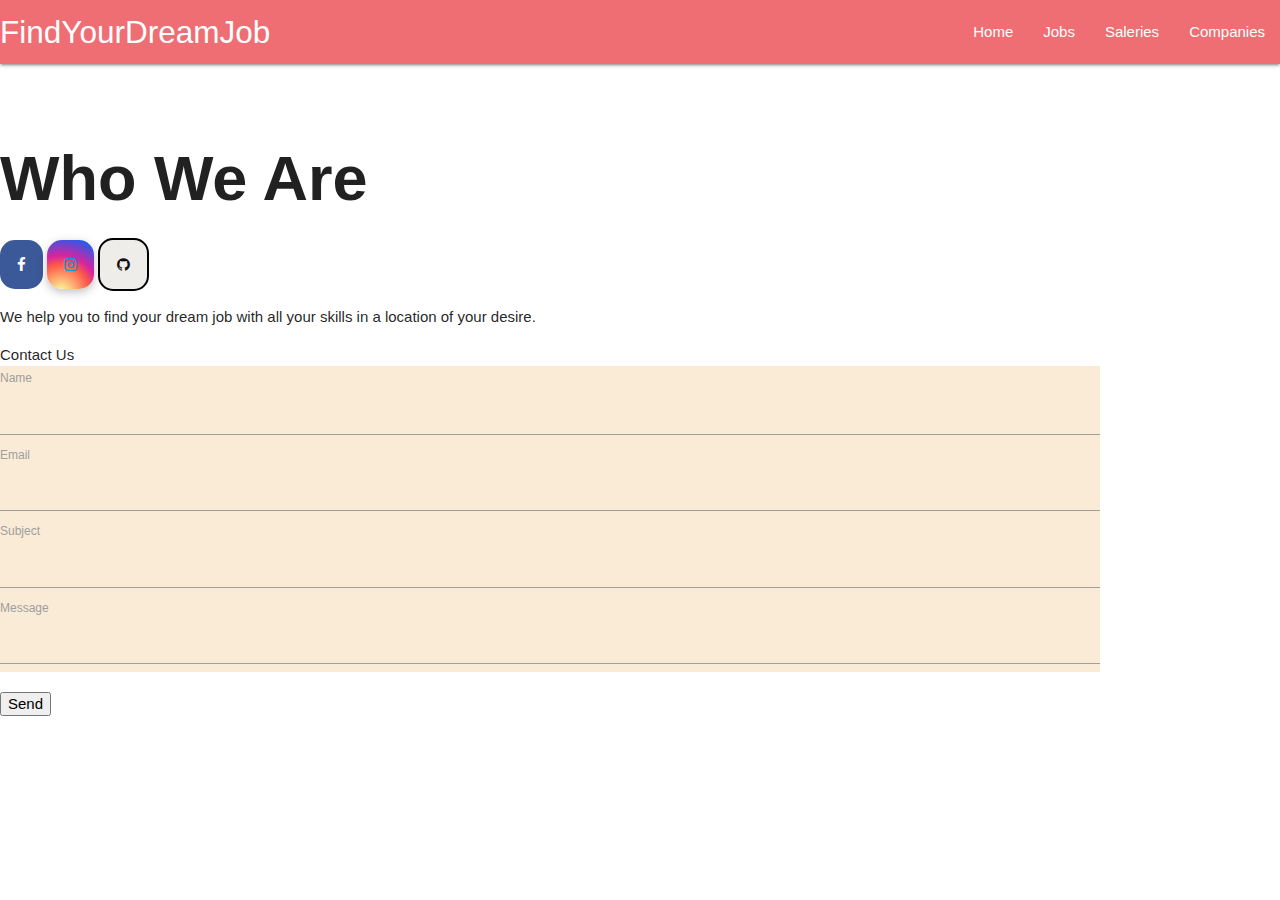
==== index.html @ 43958fa4 "Merge branch 'main' of github.com:BaharMahmud/FindYourDreamJob into feature/baharsCodes" ====
<!DOCTYPE html>
<html lang="en">
  <head>
    <meta charset="utf-8" />
    <meta name="viewport" content="width=device-width, initial-scale=1" />

    <!--adding materialize css style sheet-->
    <link
      rel="stylesheet"
      href="https://cdnjs.cloudflare.com/ajax/libs/materialize/1.0.0/css/materialize.min.css"
    />
    <link
      rel="stylesheet"
      href="./assets/css/style.css"
    />
    <link rel="stylesheet" href="https://cdnjs.cloudflare.com/ajax/libs/font-awesome/4.7.0/css/font-awesome.min.css">

    <!-- Changed to our own stylesheet -->
    <link rel="stylesheet" href="./assets/css/style.css" />
    <!-- Changed title -->
    <title>Search For Jobs</title>
  </head>
  
  <body>

    <div>
        <div class="header-blue">
          <nav>
            <div class="nav-wrapper">
              <a href="#" class="brand-logo">FindYourDreamJob</a>
              <ul id="nav-mobile" class="right hide-on-med-and-down">
                <li><a href="index.html">Home</a></li>
                <li><a href="search_job.html">Jobs</a></li>
                <li><a href="search_salaries.html">Saleries</a></li>
                <li><a href="search_companies.html">Companies</a></li>
              </ul>
            </div>
          </nav>
            <div class="container hero">
                <div class="row">
                 
                    <div class="col-md-5 col-lg-5 offset-lg-1 offset-xl-0 d-none d-lg-block phone-holder">
                        <div class="iphone-mockup">
						
                        
                        </div>
                    </div>
                </div>
            </div>
        </div>
    </div>
    <div class="w3-content" style="max-width:1100px;margin-top:80px;margin-bottom:80px">

        <div class="w3-panel">
          <h1><b>Who We Are</b></h1>
          <a href="#" class="fa fa-facebook"></a>
          <a href="#" class="fa fa-instagram"></a>
          <a href="#" class="fa fa-github"></a>
          <p>We help you to find your dream job  with all your skills in a location of your desire.</p>
        </div>
      
        
  
        <div class="w3-center w3-padding-64" id="contact">
          <span class="w3-xlarge w3-bottombar w3-border-dark-grey w3-padding-16">Contact Us</span>
        </div>
      
        <form class="w3-container" action="/action_page.php" target="_blank">
          <div class="w3-section">
            <label>Name</label>
            <input class="w3-input w3-border w3-hover-border-black" style="width:100%;" type="text" name="Name" required="">
          </div>
          <div class="w3-section">
            <label>Email</label>
            <input class="w3-input w3-border w3-hover-border-black" style="width:100%;" type="text" name="Email" required="">
          </div>
          <div class="w3-section">
            <label>Subject</label>
            <input class="w3-input w3-border w3-hover-border-black" style="width:100%;" name="Subject" required="">
          </div>
          <div class="w3-section">
            <label>Message</label>
            <input class="w3-input w3-border w3-hover-border-black" style="width:100%;" name="Message" required="">
          </div>
          
        </form>
        <button type="submit" class="w3-button w3-block w3-black">Send</button>
      </div>

    <!--- added script source-->
    <script src="index.html"></script>
</body>
</html>
---- assets/css/style.css ----
.w3-container{
    background-color: antiquewhite;
    margin-bottom: 20px;
}

.w3-button w3-block w3-black{
   background-color: white;
}

.fa {
   
        padding: 17px;
        border-radius: 15px;
        box-shadow: #84809c;
}
     
.fa-facebook {
    background: #3B5998;
    color: white;
  }

  .fa-instagram {
 background: #d6249f;
  background: radial-gradient(circle at 30% 107%, #fdf497 0%, #fdf497 5%, #fd5949 45%,#d6249f 60%,#285AEB 90%);
  box-shadow: 0px 3px 10px rgba(0,0,0,.25); }

.fa-github{
    background-color:#efedea;
    border: 2px solid black;
    color: #101010;
 }
---- assets/css/style.css ----
.w3-container{
    background-color: antiquewhite;
    margin-bottom: 20px;
}

.w3-button w3-block w3-black{
   background-color: white;
}

.fa {
   
        padding: 17px;
        border-radius: 15px;
        box-shadow: #84809c;
}
     
.fa-facebook {
    background: #3B5998;
    color: white;
  }

  .fa-instagram {
 background: #d6249f;
  background: radial-gradient(circle at 30% 107%, #fdf497 0%, #fdf497 5%, #fd5949 45%,#d6249f 60%,#285AEB 90%);
  box-shadow: 0px 3px 10px rgba(0,0,0,.25); }

.fa-github{
    background-color:#efedea;
    border: 2px solid black;
    color: #101010;
 }
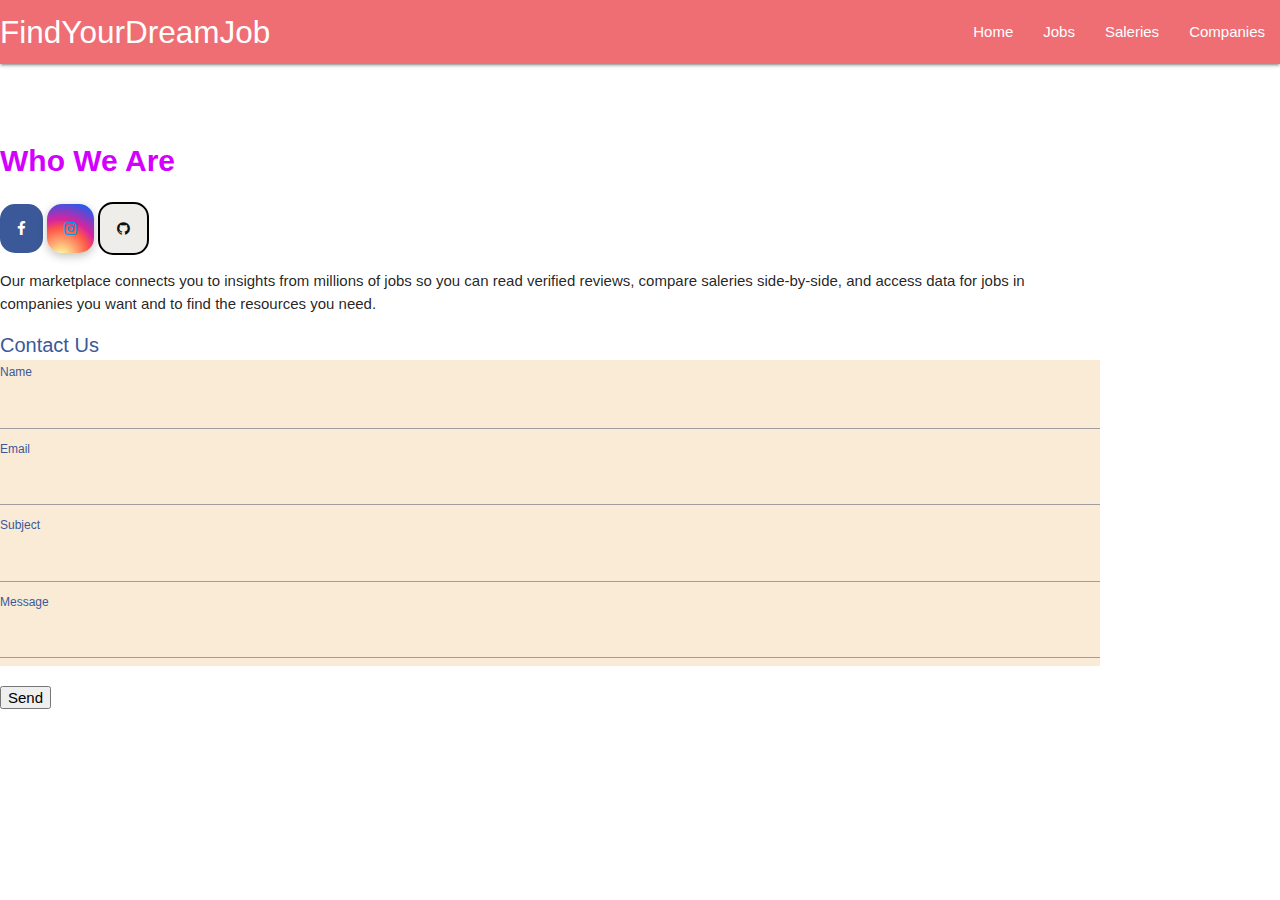
==== commit 4f486dc9: "added Go back button in html files and some css for index html" ====
--- a/index.html
+++ b/index.html
@@ -55,31 +55,31 @@
           <h1><b>Who We Are</b></h1>
           <a href="#" class="fa fa-facebook"></a>
           <a href="#" class="fa fa-instagram"></a>
-          <a href="#" class="fa fa-github"></a>
-          <p>We help you to find your dream job  with all your skills in a location of your desire.</p>
+          <a href="https://github.com/BaharMahmud/FindYourDreamJob" class="fa fa-github"></a>
+          <p >Our marketplace connects you to insights from millions of jobs so you can read verified reviews, compare saleries side-by-side, and access data for jobs in companies you want and to find the resources you need.</p>
         </div>
       
         
   
-        <div class="w3-center w3-padding-64" id="contact">
-          <span class="w3-xlarge w3-bottombar w3-border-dark-grey w3-padding-16">Contact Us</span>
+        <div class="w3-center w3-padding-64" >
+          <span class="w3-xlarge w3-bottombar w3-border-dark-grey w3-padding-16" id="contact">Contact Us</span>
         </div>
       
         <form class="w3-container" action="/action_page.php" target="_blank">
           <div class="w3-section">
-            <label>Name</label>
+            <label  style="color: #3B5998;">Name</label>
             <input class="w3-input w3-border w3-hover-border-black" style="width:100%;" type="text" name="Name" required="">
           </div>
           <div class="w3-section">
-            <label>Email</label>
+            <label style="color: #3B5998;">Email</label>
             <input class="w3-input w3-border w3-hover-border-black" style="width:100%;" type="text" name="Email" required="">
           </div>
           <div class="w3-section">
-            <label>Subject</label>
+            <label style="color: #3B5998;">Subject</label>
             <input class="w3-input w3-border w3-hover-border-black" style="width:100%;" name="Subject" required="">
           </div>
           <div class="w3-section">
-            <label>Message</label>
+            <label style="color: #3B5998;">Message</label>
             <input class="w3-input w3-border w3-hover-border-black" style="width:100%;" name="Message" required="">
           </div>
           
--- a/assets/css/style.css
+++ b/assets/css/style.css
@@ -28,4 +28,15 @@
     background-color:#efedea;
     border: 2px solid black;
     color: #101010;
- }+ }
+
+h1{
+    font-size: 30px;
+    color: rgb(212, 0, 255);
+}
+
+
+#contact{
+    font-size: 20px;
+    color: #3B5998;
+}--- a/assets/css/style.css
+++ b/assets/css/style.css
@@ -28,4 +28,15 @@
     background-color:#efedea;
     border: 2px solid black;
     color: #101010;
- }+ }
+
+h1{
+    font-size: 30px;
+    color: rgb(212, 0, 255);
+}
+
+
+#contact{
+    font-size: 20px;
+    color: #3B5998;
+}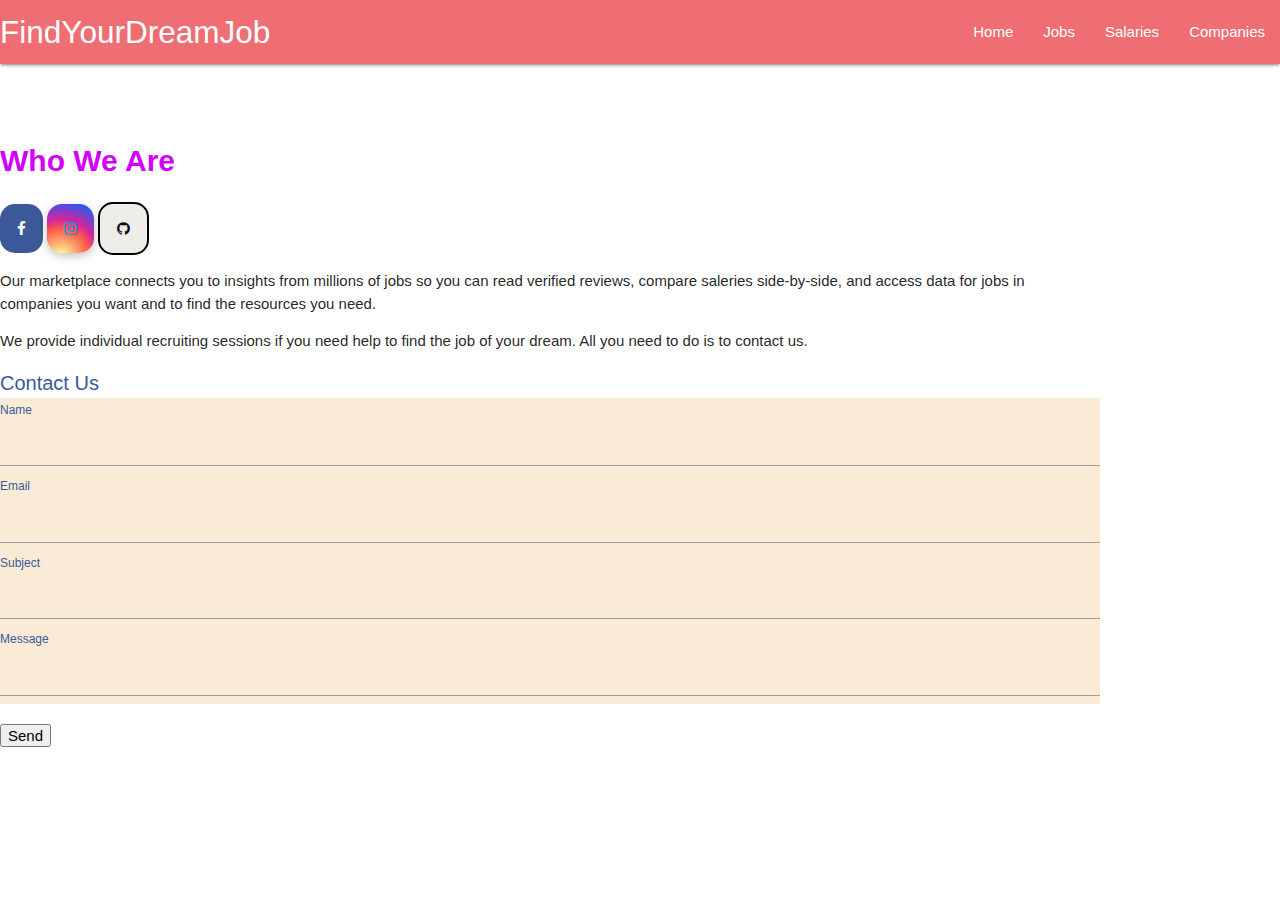
==== commit be2de18e: "fixed spelling of salaries in HTML and added further JS fetch request code for Adzuna" ====
--- a/index.html
+++ b/index.html
@@ -31,7 +31,7 @@
               <ul id="nav-mobile" class="right hide-on-med-and-down">
                 <li><a href="index.html">Home</a></li>
                 <li><a href="search_job.html">Jobs</a></li>
-                <li><a href="search_salaries.html">Saleries</a></li>
+                <li><a href="search_salaries.html">Salaries</a></li>
                 <li><a href="search_companies.html">Companies</a></li>
               </ul>
             </div>
@@ -57,6 +57,7 @@
           <a href="#" class="fa fa-instagram"></a>
           <a href="https://github.com/BaharMahmud/FindYourDreamJob" class="fa fa-github"></a>
           <p >Our marketplace connects you to insights from millions of jobs so you can read verified reviews, compare saleries side-by-side, and access data for jobs in companies you want and to find the resources you need.</p>
+          <p class="contact-us">We provide individual recruiting sessions if you need help to find the job of your dream. All you need to do is to contact us.</p>
         </div>
       
         
@@ -86,8 +87,9 @@
         </form>
         <button type="submit" class="w3-button w3-block w3-black">Send</button>
       </div>
+      <script src="https://code.jquery.com/jquery-3.5.1.min.js"></script>
 
     <!--- added script source-->
-    <script src="index.html"></script>
+    <script src="./assets/js/contact_us.js"></script>
 </body>
 </html>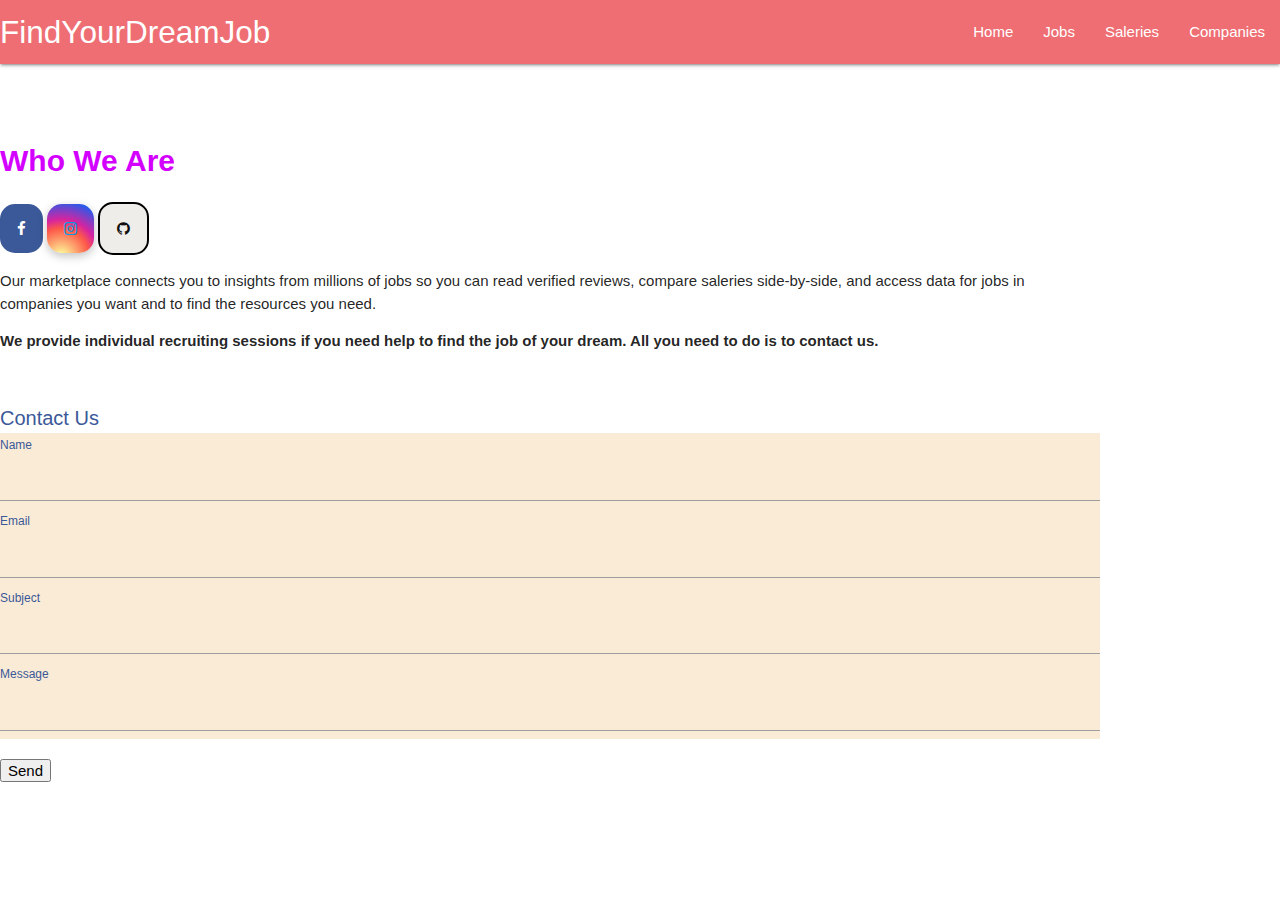
==== commit f117e53c: "contact us additions" ====
--- a/index.html
+++ b/index.html
@@ -17,6 +17,7 @@
 
     <!-- Changed to our own stylesheet -->
     <link rel="stylesheet" href="./assets/css/style.css" />
+   
     <!-- Changed title -->
     <title>Search For Jobs</title>
   </head>
@@ -31,7 +32,7 @@
               <ul id="nav-mobile" class="right hide-on-med-and-down">
                 <li><a href="index.html">Home</a></li>
                 <li><a href="search_job.html">Jobs</a></li>
-                <li><a href="search_salaries.html">Salaries</a></li>
+                <li><a href="search_salaries.html">Saleries</a></li>
                 <li><a href="search_companies.html">Companies</a></li>
               </ul>
             </div>
@@ -87,8 +88,21 @@
         </form>
         <button type="submit" class="w3-button w3-block w3-black">Send</button>
       </div>
+
+
+<!-- The Modal -->
+<div id="myModal" class="modal">
+
+  <!-- Modal content -->
+  <div class="modal-content">
+    <span class="close">&times;</span>
+    <p id="modal-paragraph">You did it! </p>
+  </div>
+
+</div>
+
       <script src="https://code.jquery.com/jquery-3.5.1.min.js"></script>
-
+      
     <!--- added script source-->
     <script src="./assets/js/contact_us.js"></script>
 </body>
--- a/assets/css/style.css
+++ b/assets/css/style.css
@@ -39,4 +39,31 @@
 #contact{
     font-size: 20px;
     color: #3B5998;
-}+}
+.contact-us{
+    font-weight: bold;
+    padding-bottom: 35px;
+}
+/* The Modal (background) */
+.modal {
+    display: none; /* Hidden by default */
+    position: fixed; /* Stay in place */
+    z-index: 1; /* Sit on top */
+    padding-top: 100px; /* Location of the box */
+    left: 0;
+    top: 0;
+    width: 100%; /* Full width */
+    height: 100%; /* Full height */
+    overflow: auto; /* Enable scroll if needed */
+    background-color: rgb(0,0,0); /* Fallback color */
+    background-color: rgba(0,0,0,0.4); /* Black w/ opacity */
+  }
+  
+  /* Modal Content */
+  .modal-content {
+    background-color: #fefefe;
+    margin: auto;
+    padding: 20px;
+    border: 1px solid #888;
+    width: 80%;
+  }--- a/assets/css/style.css
+++ b/assets/css/style.css
@@ -39,4 +39,31 @@
 #contact{
     font-size: 20px;
     color: #3B5998;
-}+}
+.contact-us{
+    font-weight: bold;
+    padding-bottom: 35px;
+}
+/* The Modal (background) */
+.modal {
+    display: none; /* Hidden by default */
+    position: fixed; /* Stay in place */
+    z-index: 1; /* Sit on top */
+    padding-top: 100px; /* Location of the box */
+    left: 0;
+    top: 0;
+    width: 100%; /* Full width */
+    height: 100%; /* Full height */
+    overflow: auto; /* Enable scroll if needed */
+    background-color: rgb(0,0,0); /* Fallback color */
+    background-color: rgba(0,0,0,0.4); /* Black w/ opacity */
+  }
+  
+  /* Modal Content */
+  .modal-content {
+    background-color: #fefefe;
+    margin: auto;
+    padding: 20px;
+    border: 1px solid #888;
+    width: 80%;
+  }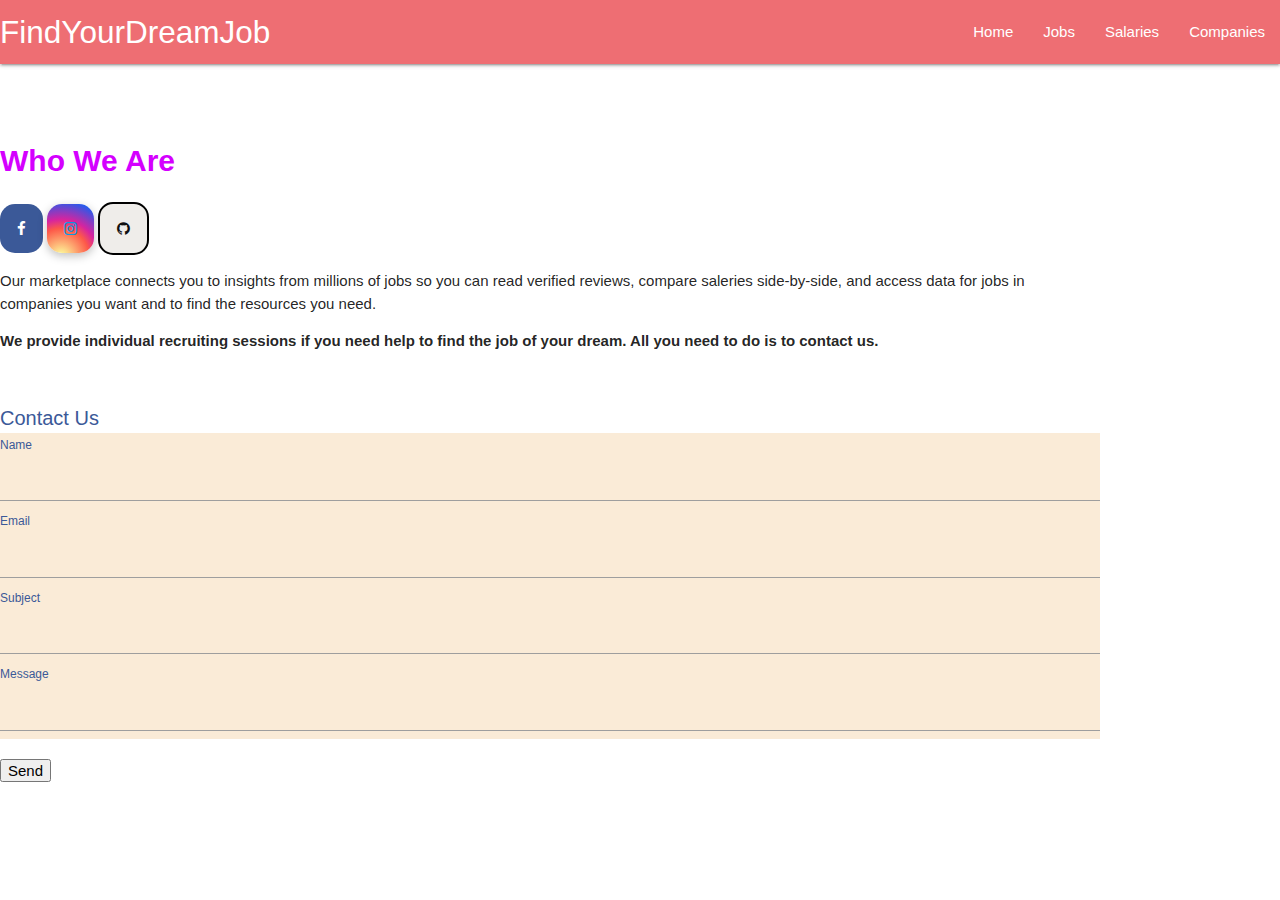
==== commit 306990a9: "Merge pull request #28 from BaharMahmud/feature/baharsCodes" ====
--- a/index.html
+++ b/index.html
@@ -32,7 +32,7 @@
               <ul id="nav-mobile" class="right hide-on-med-and-down">
                 <li><a href="index.html">Home</a></li>
                 <li><a href="search_job.html">Jobs</a></li>
-                <li><a href="search_salaries.html">Saleries</a></li>
+                <li><a href="search_salaries.html">Salaries</a></li>
                 <li><a href="search_companies.html">Companies</a></li>
               </ul>
             </div>
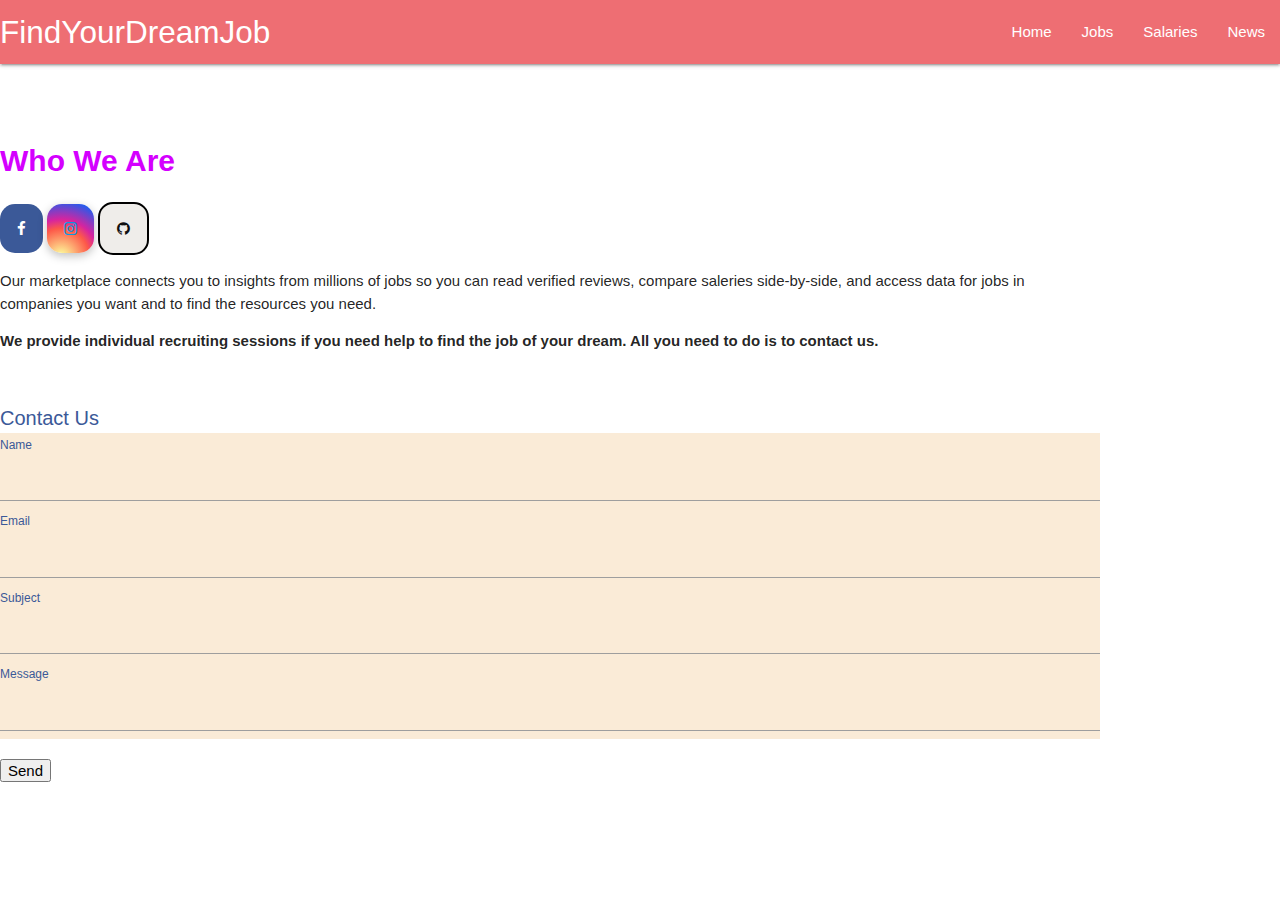
==== commit 7435ad95: "News and Salaries js files were created along with html and code added" ====
--- a/index.html
+++ b/index.html
@@ -33,7 +33,7 @@
                 <li><a href="index.html">Home</a></li>
                 <li><a href="search_job.html">Jobs</a></li>
                 <li><a href="search_salaries.html">Salaries</a></li>
-                <li><a href="search_companies.html">Companies</a></li>
+                <li><a href="search_news.html">News</a></li>
               </ul>
             </div>
           </nav>
@@ -95,7 +95,7 @@
 
   <!-- Modal content -->
   <div class="modal-content">
-    <span class="close">&times;</span>
+    <span class="close white ">&times;</span>
     <p id="modal-paragraph">You did it! </p>
   </div>
 
--- a/assets/css/style.css
+++ b/assets/css/style.css
@@ -66,4 +66,13 @@
     padding: 20px;
     border: 1px solid #888;
     width: 80%;
-  }+  }
+
+.close{
+    cursor: pointer;
+    border: solid thin;
+font-weight: bold;
+}
+input{
+    color-scheme:antiquewhite ;
+}--- a/assets/css/style.css
+++ b/assets/css/style.css
@@ -66,4 +66,13 @@
     padding: 20px;
     border: 1px solid #888;
     width: 80%;
-  }+  }
+
+.close{
+    cursor: pointer;
+    border: solid thin;
+font-weight: bold;
+}
+input{
+    color-scheme:antiquewhite ;
+}